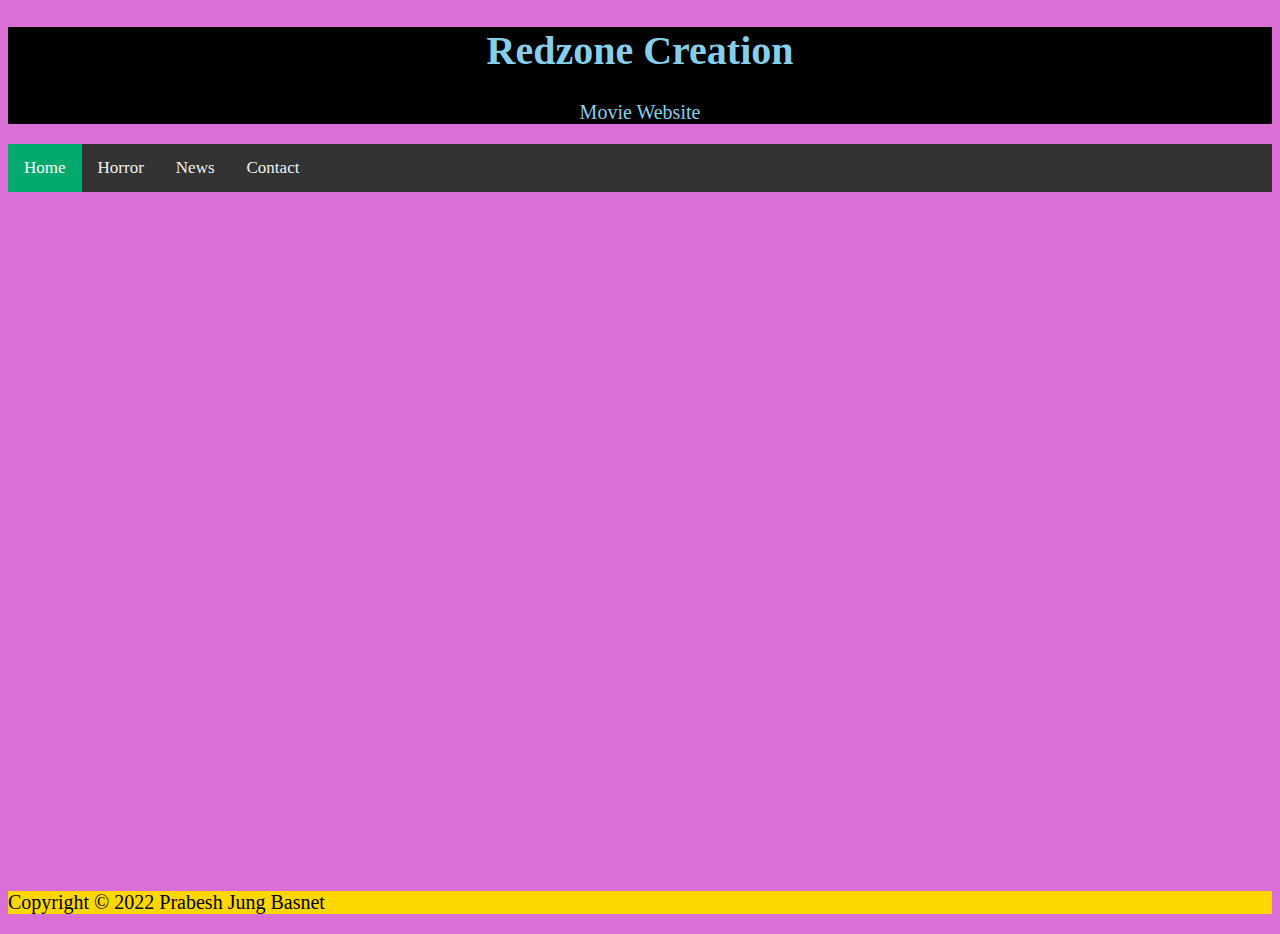
==== index.html @ f74b62d6 "RC" ====
<!DOCTYPE html>
<html lang="en">
<head>
  <meta charset="UTF-8">
  <meta http-equiv="X-UA-Compatible" content="IE=Edge">
  <meta name="viewport" content="width=device-width, initial-scale=1">

  <title>Redzone Creation</title>
  
  <!-- HTML -->
  

  <!-- Custom Styles -->
  <link rel="stylesheet" href="style.css">
</head>

<body>
  <div class="main"><center>
  <h1>Redzone Creation</h1>
  <p>Movie Website</p><center></div>
<div class="topnav">
<a class="active" href="#home">Home</a>
<a href="Horror.html">Horror</a>
<a href="#News">News</a>
<a href="#Contact">Contact</a>
</div>
<br><br>
  <!-- Project -->
  <script src="main.js"></script>
  <iframe width="500" height="300" src="https://www.youtube.com/embed/tj814hcan3c" title="YouTube video player" frameborder="0" allow="accelerometer; autoplay; clipboard-write; encrypted-media; gyroscope; picture-in-picture" allowfullscreen></iframe><br><br>
  <iframe width="500" height="300" src="https://www.youtube.com/embed/VuwboLzEM-0" title="YouTube video player" frameborder="0" allow="accelerometer; autoplay; clipboard-write; encrypted-media; gyroscope; picture-in-picture" allowfullscreen></iframe>
  <div class="footer">
  <footer>
    <p>Copyright &copy  2022 Prabesh Jung Basnet</p>
    </footer>
    </div>
</body>
</html>
---- style.css ----
body {
    font-size: 15pt;
    background: orchid;
    font-family: montserrat;
}
div.main{
  color: skyblue;
  background-color: black;
}
NAV {
  color: orchid;
  background-color: orangered;
  height: 40px;
  
}
a {
  color: aqua;

  
}
span{
  margin: 10px;
}
footer{
  background-color: gold;
}
/* Add a black background color to the top navigation */
.topnav {
  background-color: #333;
  overflow: hidden;
}

/* Style the links inside the navigation bar */
.topnav a {
  float: left;
  color: #f2f2f2;
  text-align: center;
  padding: 14px 16px;
  text-decoration: none;
  font-size: 17px;
}

/* Change the color of links on hover */
.topnav a:hover {
  background-color: #ddd;
  color: black;
}

/* Add a color to the active/current link */
.topnav a.active {
  background-color: #04AA6D;
  color: white;
}
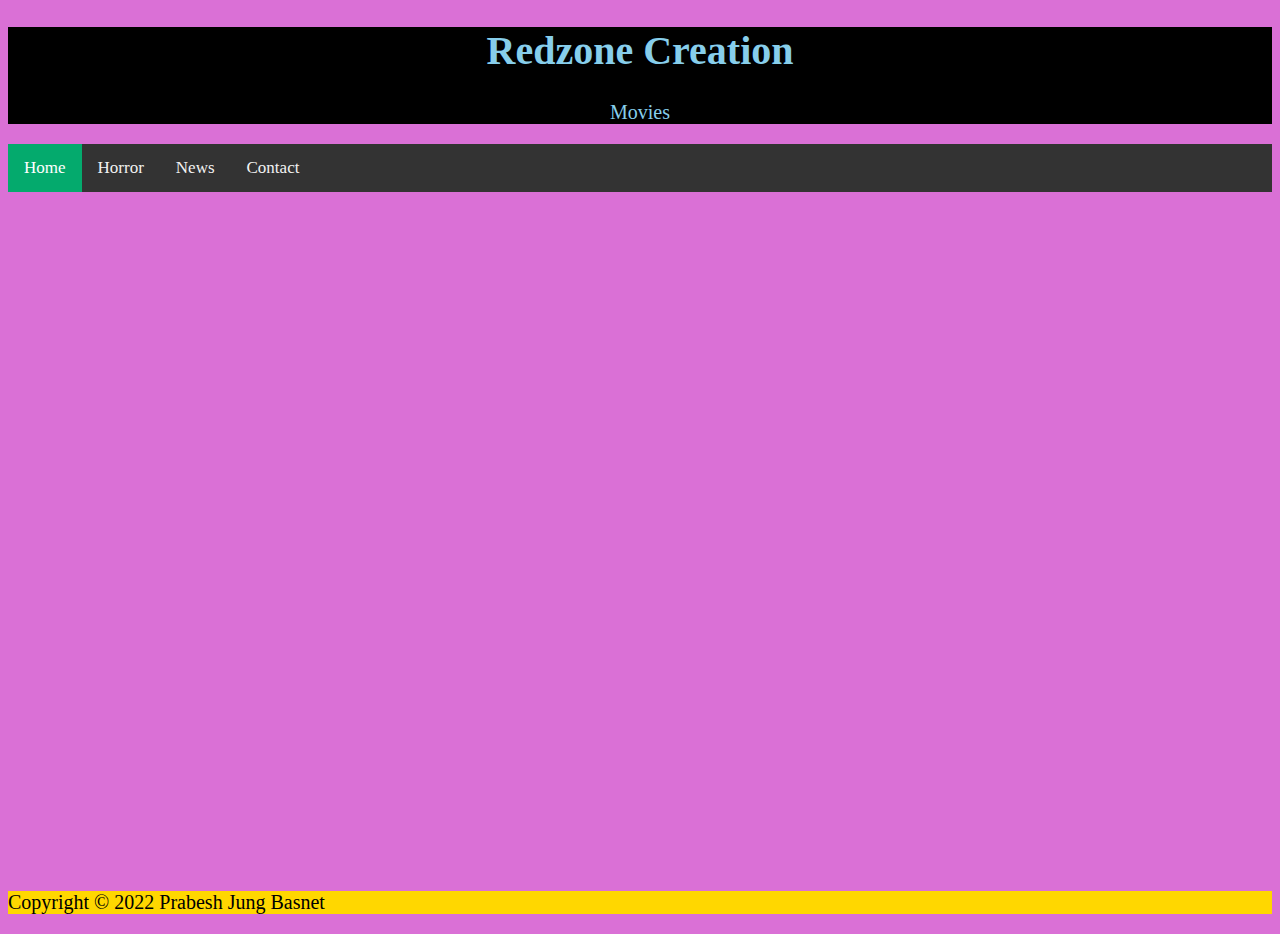
==== commit aa46dc92: "PrabX" ====
--- a/index.html
+++ b/index.html
@@ -17,7 +17,7 @@
 <body>
   <div class="main"><center>
   <h1>Redzone Creation</h1>
-  <p>Movie Website</p><center></div>
+  <p>Movies</p><center></div>
 <div class="topnav">
 <a class="active" href="#home">Home</a>
 <a href="Horror.html">Horror</a>
